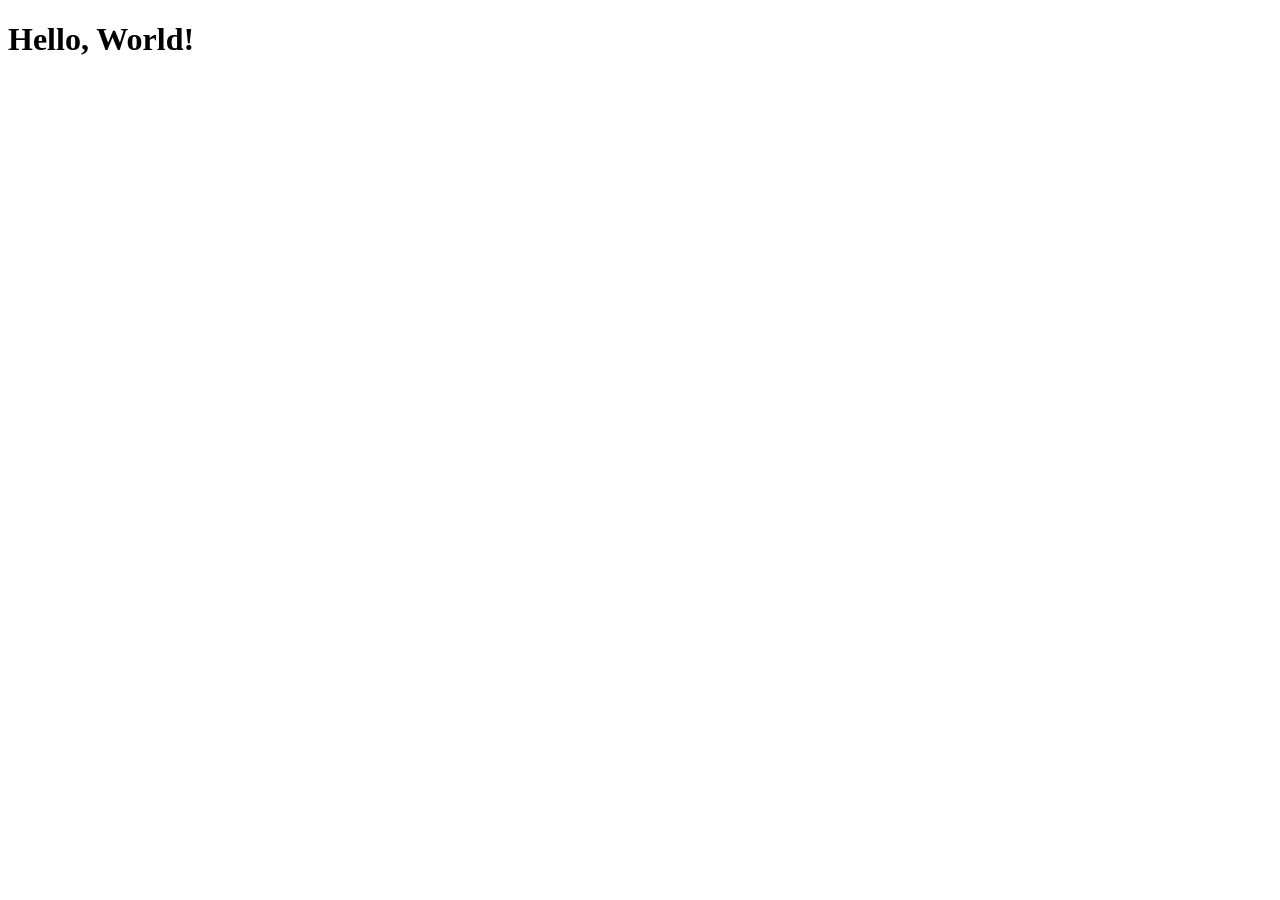
==== index.html @ dafde3e4 "js recap" ====
<!DOCTYPE html>
<html lang="en">
<head>
    <meta charset="UTF-8">
    <meta name="viewport" content="width=device-width, initial-scale=1.0">
    <title>My Web Page</title>
</head>
<body>
    <h1>Hello, World!</h1>
    <script src="script.js"></script>
</body>
</html>
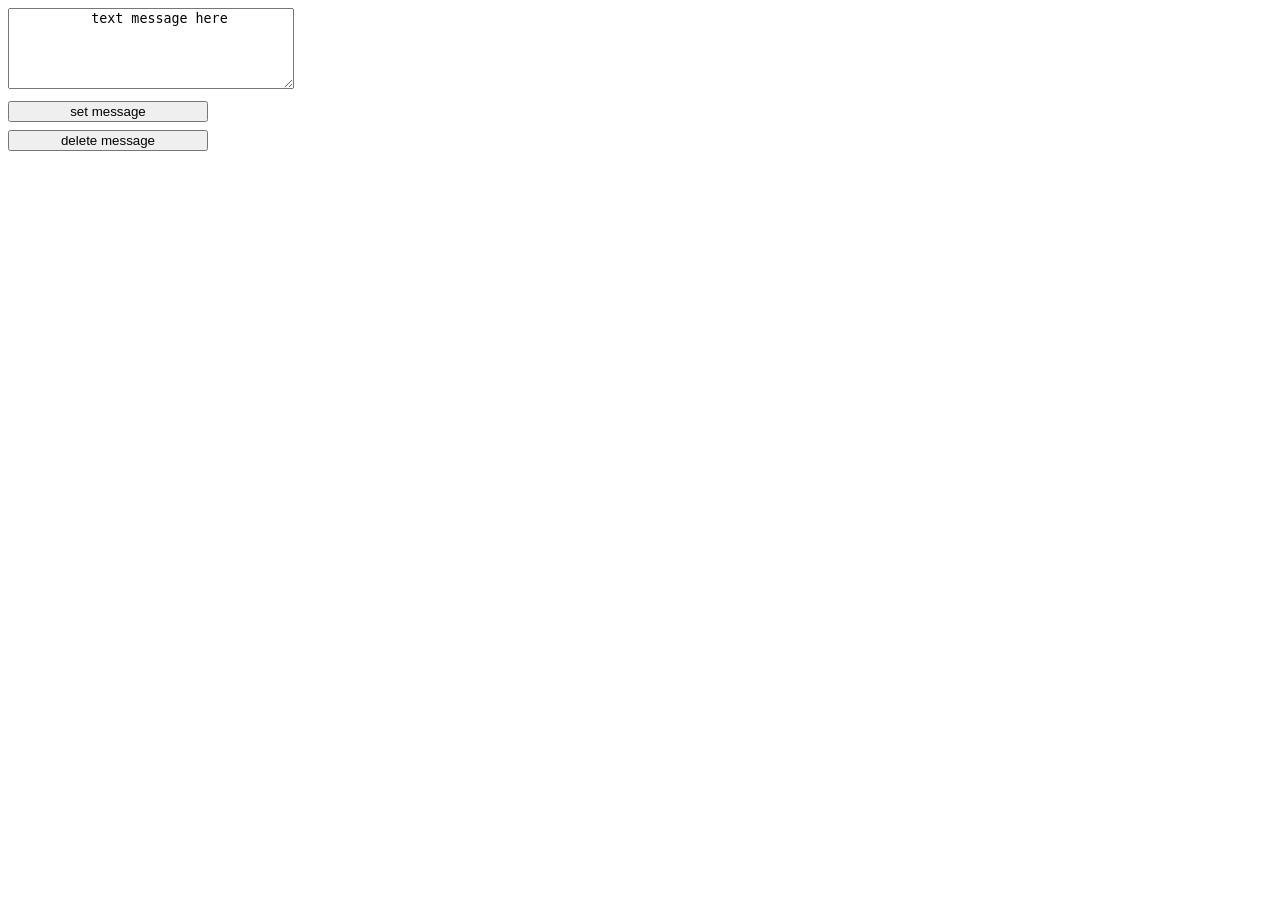
==== commit 81c3105c: "dom js recap" ====
--- a/index.html
+++ b/index.html
@@ -3,10 +3,20 @@
 <head>
     <meta charset="UTF-8">
     <meta name="viewport" content="width=device-width, initial-scale=1.0">
+    <link rel="stylesheet" type="text/css" href="styles.css">
     <title>My Web Page</title>
 </head>
 <body>
-    <h1>Hello, World!</h1>
+  <div class="container">
+    <form>
+        <textarea class="text" rows="5" cols="33">
+          text message here
+        </textarea>
+    </form>
+    <button id="setter" type="button">set message</button>
+        
+    <button id="remover" type="button">delete message</button>
+  </div>
     <script src="script.js"></script>
 </body>
 </html>
--- a/styles.css
+++ b/styles.css
@@ -0,0 +1,10 @@
+.container {
+    display: flex;
+    gap: 0.5rem;
+    flex-direction: column;
+    align-items: flex-start;
+}
+
+button {
+      width: 200px;
+  }
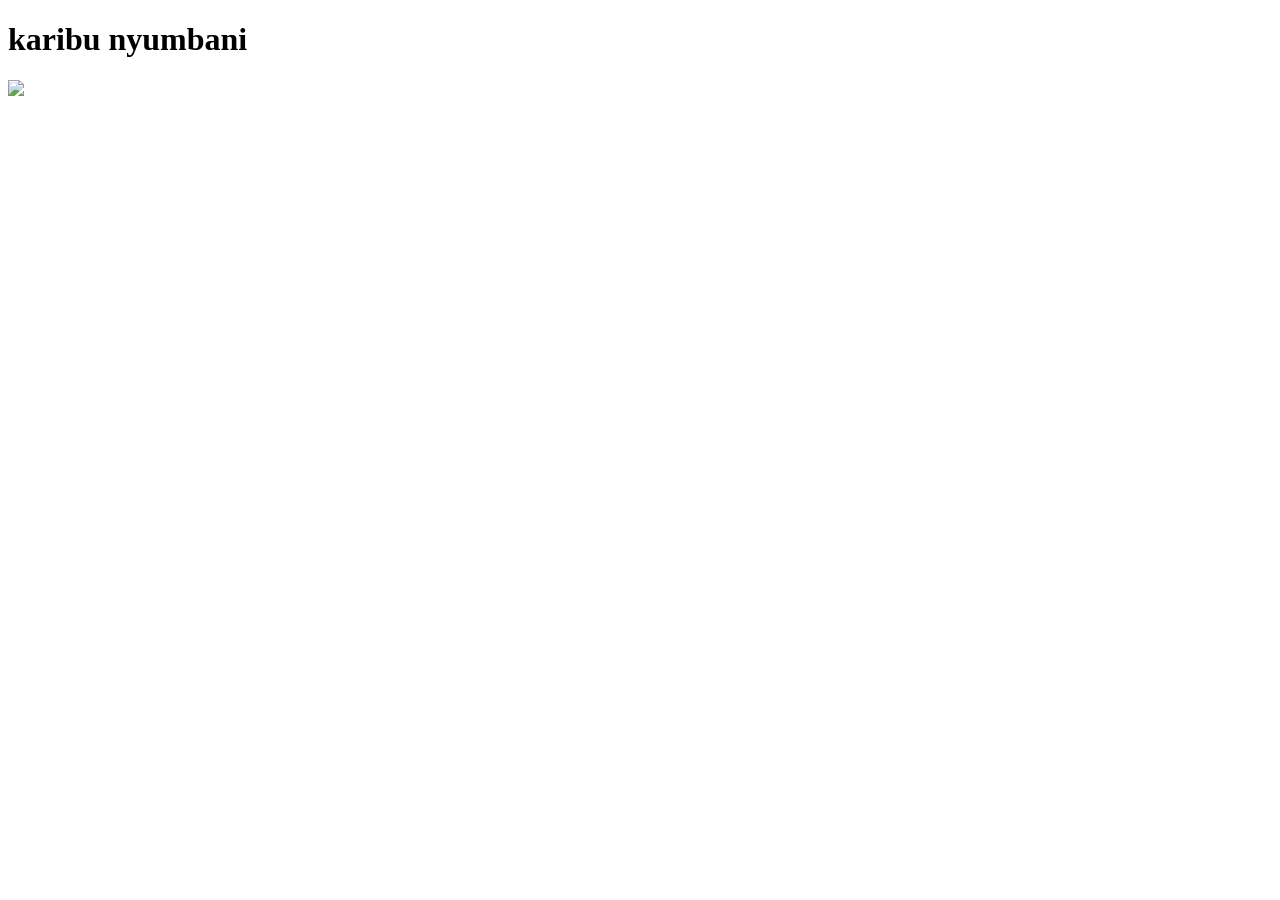
==== commit f2d438a2: "javascript refresher" ====
--- a/index.html
+++ b/index.html
@@ -1,23 +1,16 @@
 <!DOCTYPE html>
 <html lang="en">
-<head>
-    <meta charset="UTF-8">
-    <meta name="viewport" content="width=device-width, initial-scale=1.0">
-    <link rel="stylesheet" type="text/css" href="styles.css">
-    <title>My Web Page</title>
-</head>
-<body>
-  <div class="container">
-    <form>
-        <textarea class="text" rows="5" cols="33">
-          text message here
-        </textarea>
-    </form>
-    <button id="setter" type="button">set message</button>
-        
-    <button id="remover" type="button">delete message</button>
-  </div>
-    <script src="script.js"></script>
-</body>
+    <head>
+        <meta charset="UTF-8">
+        <meta name="viewport" content="width=device-width, initial-scale=1.0">
+        <title>photo changer</title>
+        <link rel="stylesheet" href="styles.css">
+    </head>
+    <body>
+        <h1>karibu nyumbani</h1>
+        <img src="images/pic1.png"/>
+        <script src="scripts/changePhoto.js"></script>
+    </body>
 </html>
 
+
